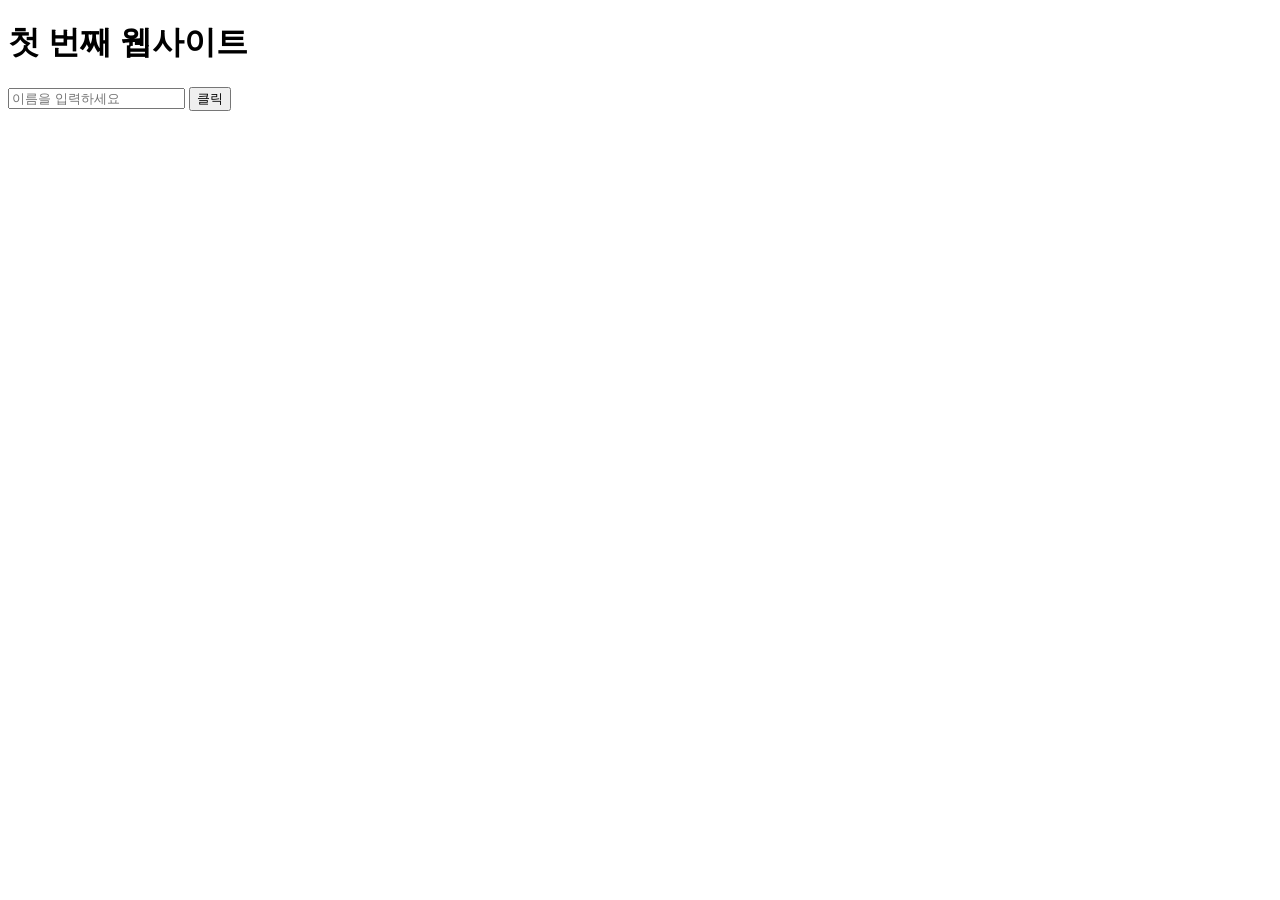
==== index.html @ c8c653b4 "initial commit" ====
<!DOCTYPE html>
<html lang="ko">
<head>
  <meta charset="UTF-8">
  <title>My First Website</title>
  <link rel="stylesheet" href="style.css">
</head>
<body>
  <h1>첫 번째 웹사이트</h1>

  <input type="text" placeholder="이름을 입력하세요">
  <button>클릭</button>

  <script src="script.js"></script>
</body>
</html>
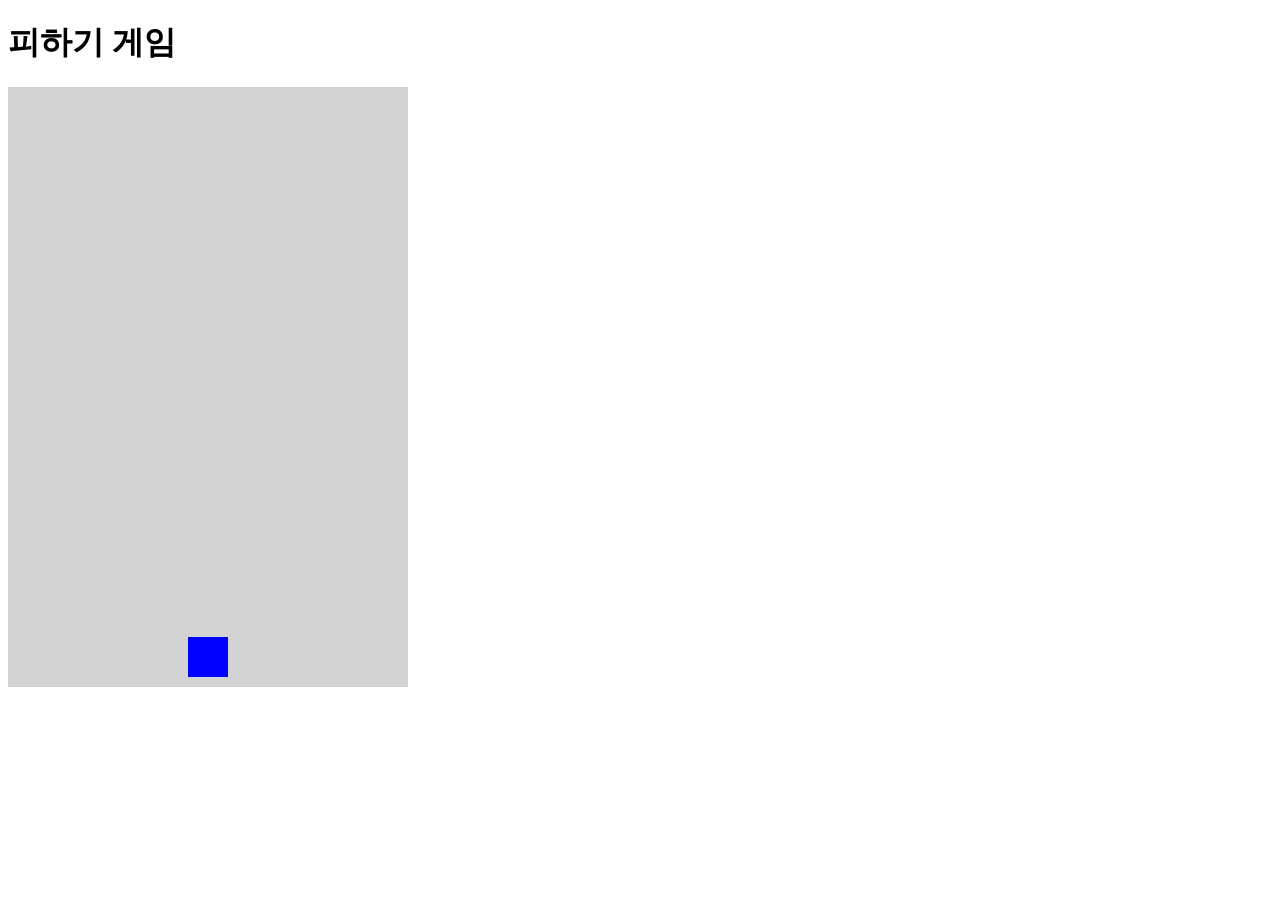
==== commit 9d2e962f: "make index.html with redirect to 02_avoid.html" ====
--- a/index.html
+++ b/index.html
@@ -1,16 +1,16 @@
+<!-- <h1>Web Project</h1>
+<ul>
+  <li><a href="01_basic.html">01. 기본 웹</a></li>
+  <li><a href="02_avoid.html">02. 피하기 게임</a></li>
+</ul> -->
 <!DOCTYPE html>
 <html lang="ko">
 <head>
   <meta charset="UTF-8">
-  <title>My First Website</title>
-  <link rel="stylesheet" href="style.css">
+  <meta http-equiv="refresh" content="0; url=02_avoid.html">
+  <title>Redirecting...</title>
 </head>
 <body>
-  <h1>첫 번째 웹사이트</h1>
-
-  <input type="text" placeholder="이름을 입력하세요">
-  <button>클릭</button>
-
-  <script src="script.js"></script>
+  <p>페이지 이동 중입니다...</p>
 </body>
 </html>
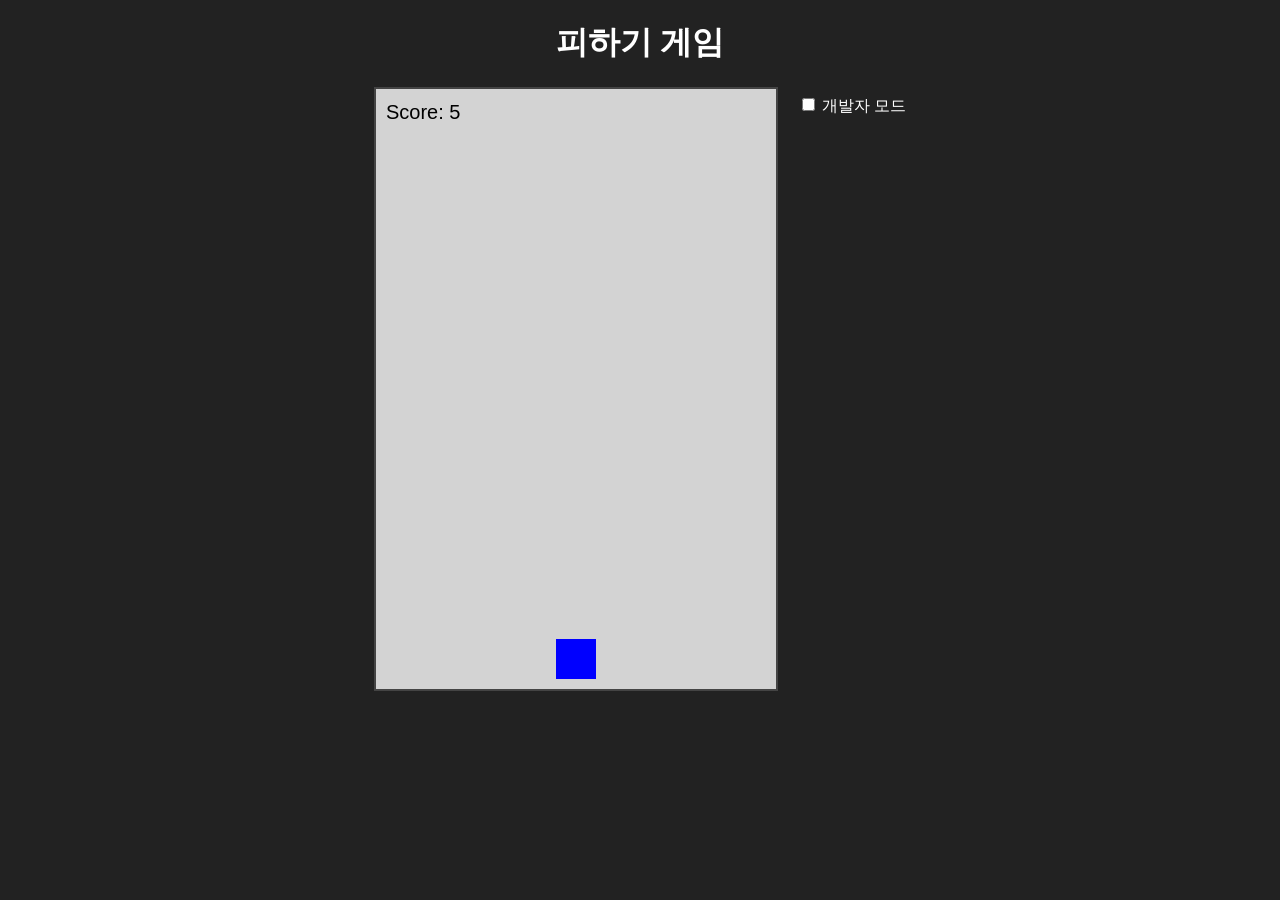
==== commit aca4a517: "refactor: reorganize project structure" ====
--- a/index.html
+++ b/index.html
@@ -7,7 +7,7 @@
 <html lang="ko">
 <head>
   <meta charset="UTF-8">
-  <meta http-equiv="refresh" content="0; url=02_avoid.html">
+  <meta http-equiv="refresh" content="0; url=02_avoid/02_avoid.html">
   <title>Redirecting...</title>
 </head>
 <body>
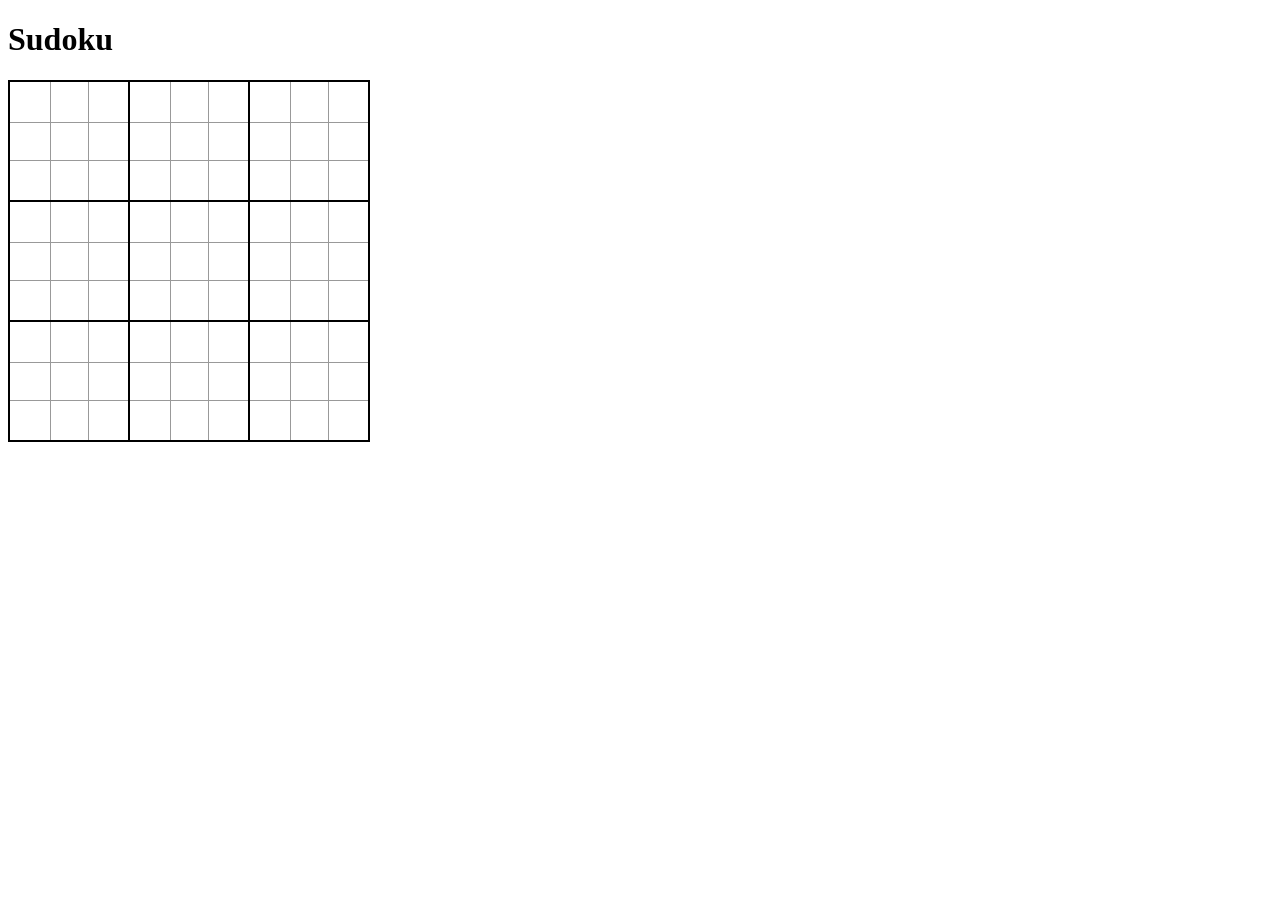
==== commit 8122c6fb: "feat: Add Sudoku game frame" ====
--- a/index.html
+++ b/index.html
@@ -7,7 +7,7 @@
 <html lang="ko">
 <head>
   <meta charset="UTF-8">
-  <meta http-equiv="refresh" content="0; url=02_avoid/02_avoid.html">
+  <meta http-equiv="refresh" content="0; url=04_sudoku/04_sudoku.html">
   <title>Redirecting...</title>
 </head>
 <body>
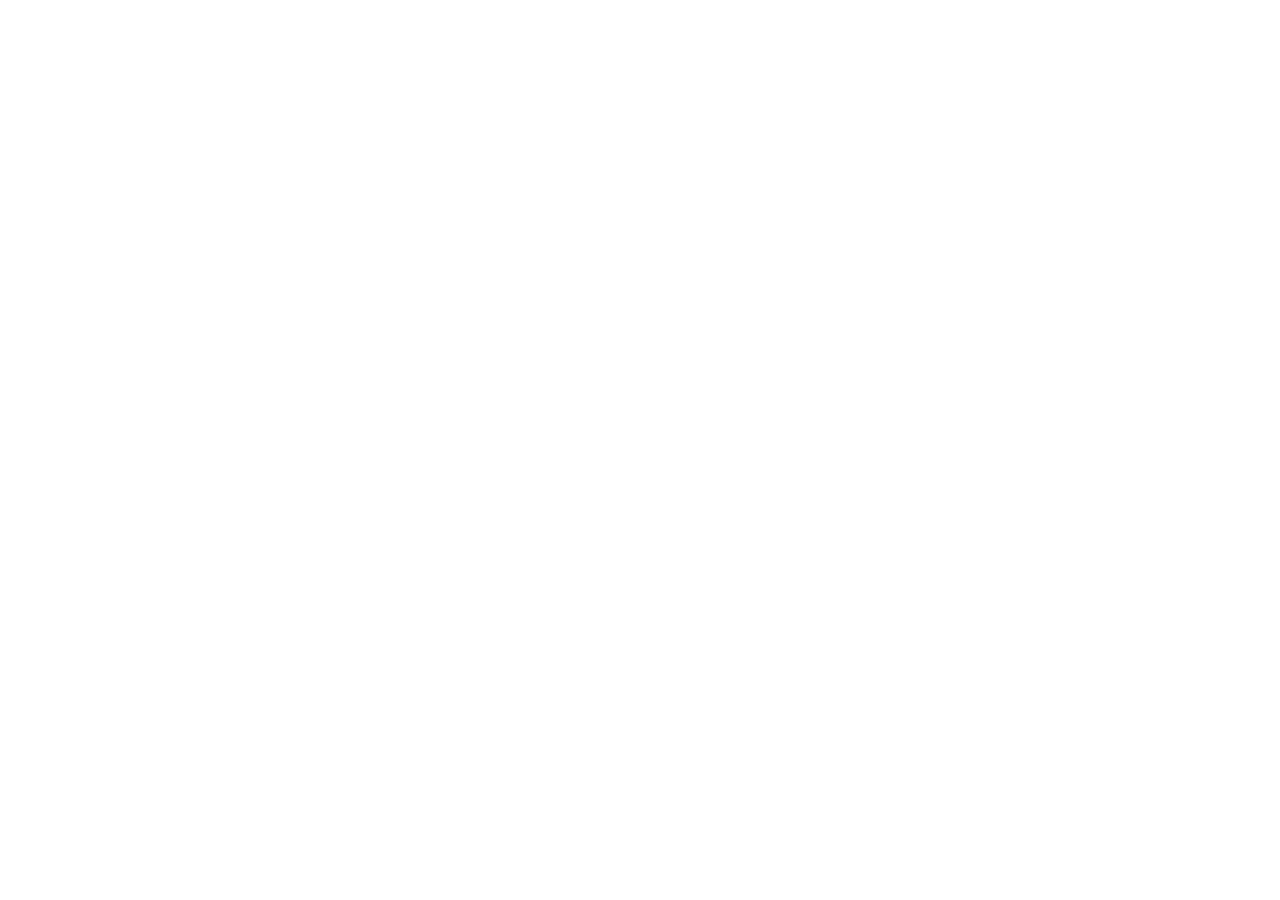
==== commit 8dde97cf: "update url" ====
--- a/index.html
+++ b/index.html
@@ -7,7 +7,7 @@
 <html lang="ko">
 <head>
   <meta charset="UTF-8">
-  <meta http-equiv="refresh" content="0; url=04_sudoku/04_sudoku.html">
+  <meta http-equiv="refresh" content="0; url=https://ocean1198.github.io/web-project/sudoku-react/">
   <title>Redirecting...</title>
 </head>
 <body>
